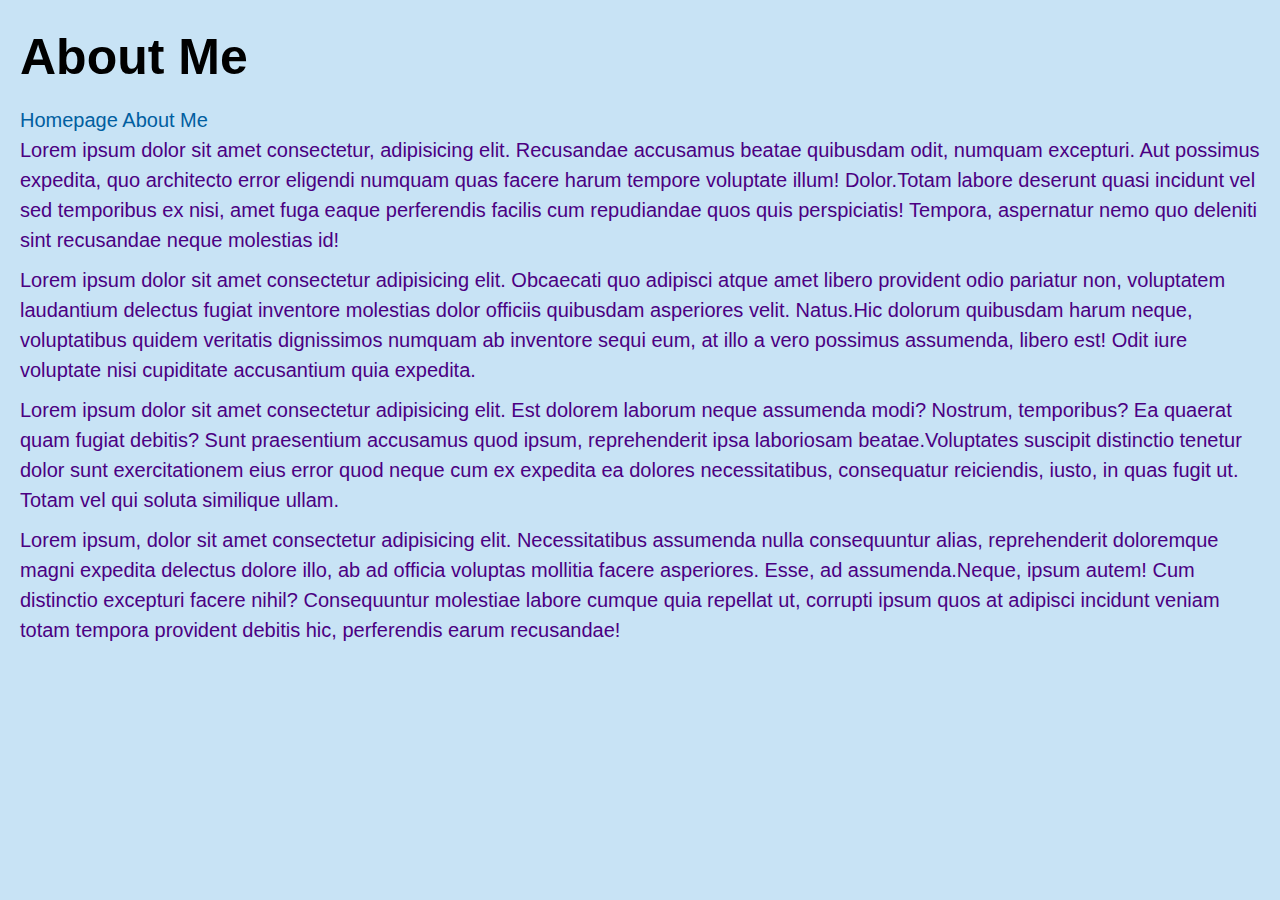
==== about.html @ 1339055d "Here is another commit" ====
<!DOCTYPE html>
<html lang="en">
<head>
    <!--Teckenuppsättning-->
    <meta charset="UTF-8">
    <!--Compatable with Internet Explorer-->
    <meta http-equiv="X-UA-Compatible" content="IE=edge">
    <!--Mobil visning föredras-->
    <meta name="viewport" content="width=device-width, initial-scale=1.0">
    <title>About Me</title>
    <link rel="stylesheet" href="style.css">
</head>
<body>
    <h1>About Me</h1>
    <a href="index.html">Homepage</a>
    <a href="about.html">About Me</a>

    <p><span>Lorem ipsum dolor sit amet consectetur, adipisicing elit. Recusandae accusamus beatae quibusdam odit, numquam excepturi. Aut possimus expedita, quo architecto error eligendi numquam quas facere harum tempore voluptate illum! Dolor.</span><span>Totam labore deserunt quasi incidunt vel sed temporibus ex nisi, amet fuga eaque perferendis facilis cum repudiandae quos quis perspiciatis! Tempora, aspernatur nemo quo deleniti sint recusandae neque molestias id!</span></p>
    <p><span>Lorem ipsum dolor sit amet consectetur adipisicing elit. Obcaecati quo adipisci atque amet libero provident odio pariatur non, voluptatem laudantium delectus fugiat inventore molestias dolor officiis quibusdam asperiores velit. Natus.</span><span>Hic dolorum quibusdam harum neque, voluptatibus quidem veritatis dignissimos numquam ab inventore sequi eum, at illo a vero possimus assumenda, libero est! Odit iure voluptate nisi cupiditate accusantium quia expedita.</span></p>
    <p><span>Lorem ipsum dolor sit amet consectetur adipisicing elit. Est dolorem laborum neque assumenda modi? Nostrum, temporibus? Ea quaerat quam fugiat debitis? Sunt praesentium accusamus quod ipsum, reprehenderit ipsa laboriosam beatae.</span><span>Voluptates suscipit distinctio tenetur dolor sunt exercitationem eius error quod neque cum ex expedita ea dolores necessitatibus, consequatur reiciendis, iusto, in quas fugit ut. Totam vel qui soluta similique ullam.</span></p>
    <p><span>Lorem ipsum, dolor sit amet consectetur adipisicing elit. Necessitatibus assumenda nulla consequuntur alias, reprehenderit doloremque magni expedita delectus dolore illo, ab ad officia voluptas mollitia facere asperiores. Esse, ad assumenda.</span><span>Neque, ipsum autem! Cum distinctio excepturi facere nihil? Consequuntur molestiae labore cumque quia repellat ut, corrupti ipsum quos at adipisci incidunt veniam totam tempora provident debitis hic, perferendis earum recusandae!</span></p>
</body>
</html>
---- style.css ----
/*Styling a whole element*/
body {
    font-family: Arial, Helvetica, sans-serif;
    font-size: 20px;
    line-height: 1.5;
    margin-left: 20px;
    padding: 0;
    background-color: rgb(200, 227, 245);
}

h1 {
    font-size: 50px;
    margin-top: 20px;
    margin-bottom: 10px;
}

h2 {
    font-size: 30px;
    margin-top: 20px;
    margin-bottom: 10px;
}

p {
    margin-top: 0;
    margin-bottom: 10px;
}

.lorem {
    color:darkorchid;
} 

#lorem {
    color: lightsalmon;
}

.double.class-name {
    color: forestgreen;
    font-size: 18px;
}

a {
    color: #015ea0;
    text-decoration: none;
}

a:hover {
    text-decoration: underline;
}

p span {
    color: indigo;
}
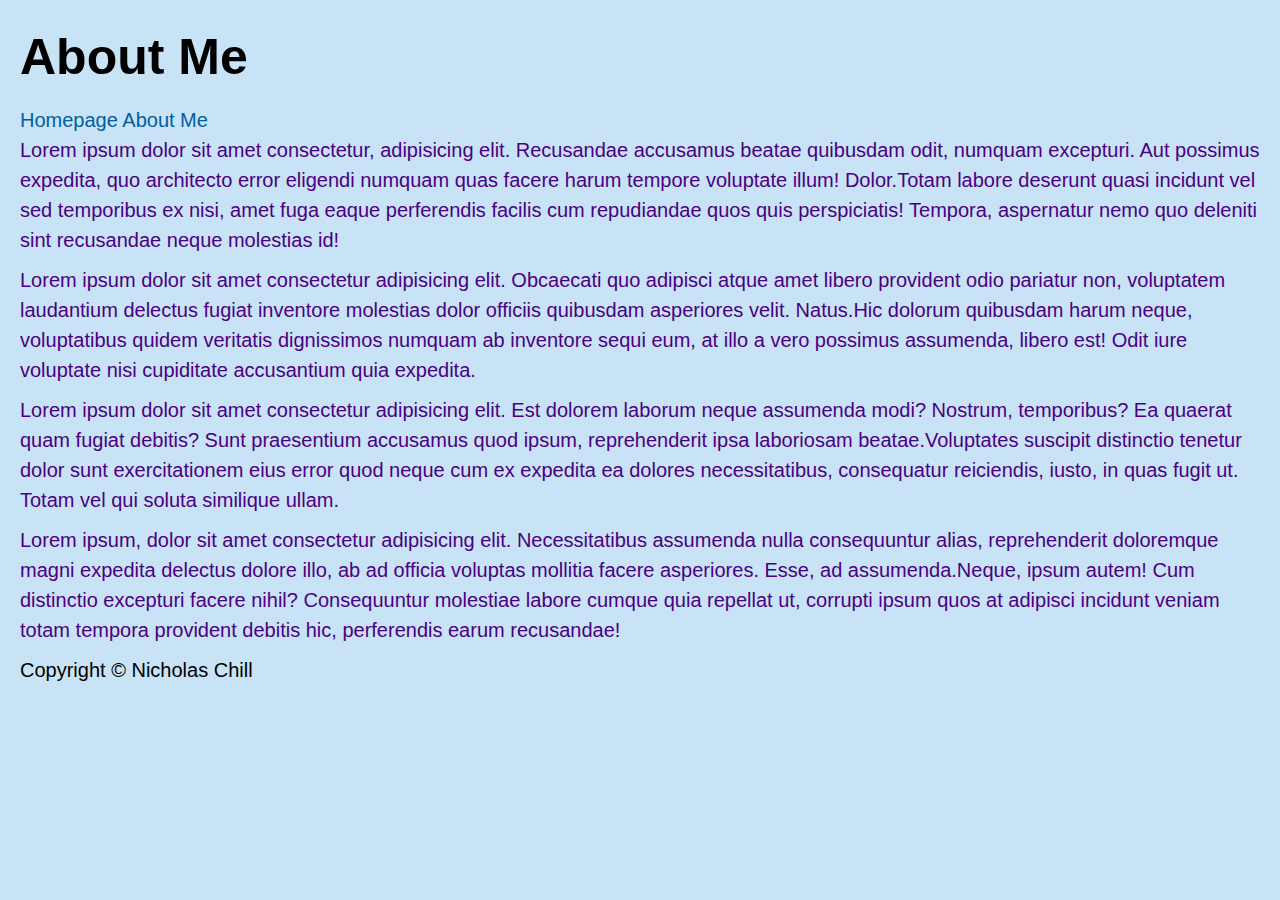
==== commit 5b24a76e: "One more for the books" ====
--- a/about.html
+++ b/about.html
@@ -19,5 +19,6 @@
     <p><span>Lorem ipsum dolor sit amet consectetur adipisicing elit. Obcaecati quo adipisci atque amet libero provident odio pariatur non, voluptatem laudantium delectus fugiat inventore molestias dolor officiis quibusdam asperiores velit. Natus.</span><span>Hic dolorum quibusdam harum neque, voluptatibus quidem veritatis dignissimos numquam ab inventore sequi eum, at illo a vero possimus assumenda, libero est! Odit iure voluptate nisi cupiditate accusantium quia expedita.</span></p>
     <p><span>Lorem ipsum dolor sit amet consectetur adipisicing elit. Est dolorem laborum neque assumenda modi? Nostrum, temporibus? Ea quaerat quam fugiat debitis? Sunt praesentium accusamus quod ipsum, reprehenderit ipsa laboriosam beatae.</span><span>Voluptates suscipit distinctio tenetur dolor sunt exercitationem eius error quod neque cum ex expedita ea dolores necessitatibus, consequatur reiciendis, iusto, in quas fugit ut. Totam vel qui soluta similique ullam.</span></p>
     <p><span>Lorem ipsum, dolor sit amet consectetur adipisicing elit. Necessitatibus assumenda nulla consequuntur alias, reprehenderit doloremque magni expedita delectus dolore illo, ab ad officia voluptas mollitia facere asperiores. Esse, ad assumenda.</span><span>Neque, ipsum autem! Cum distinctio excepturi facere nihil? Consequuntur molestiae labore cumque quia repellat ut, corrupti ipsum quos at adipisci incidunt veniam totam tempora provident debitis hic, perferendis earum recusandae!</span></p>
+    <p>Copyright &copy; Nicholas Chill</p>
 </body>
 </html>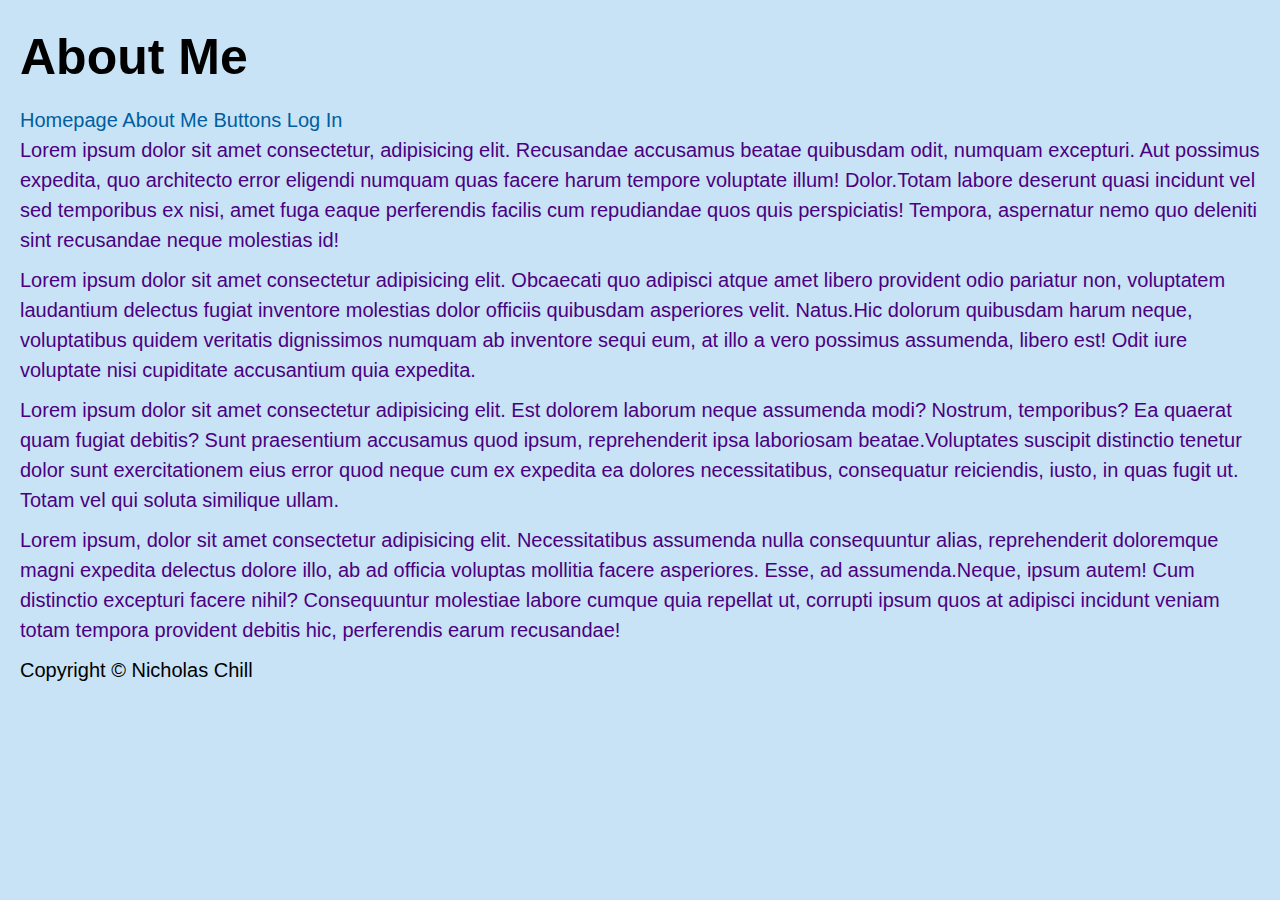
==== commit 003ba07e: "once again another commit" ====
--- a/about.html
+++ b/about.html
@@ -14,6 +14,8 @@
     <h1>About Me</h1>
     <a href="index.html">Homepage</a>
     <a href="about.html">About Me</a>
+    <a href="buttons.html">Buttons</a>
+    <a href="login.html">Log In</a>
 
     <p><span>Lorem ipsum dolor sit amet consectetur, adipisicing elit. Recusandae accusamus beatae quibusdam odit, numquam excepturi. Aut possimus expedita, quo architecto error eligendi numquam quas facere harum tempore voluptate illum! Dolor.</span><span>Totam labore deserunt quasi incidunt vel sed temporibus ex nisi, amet fuga eaque perferendis facilis cum repudiandae quos quis perspiciatis! Tempora, aspernatur nemo quo deleniti sint recusandae neque molestias id!</span></p>
     <p><span>Lorem ipsum dolor sit amet consectetur adipisicing elit. Obcaecati quo adipisci atque amet libero provident odio pariatur non, voluptatem laudantium delectus fugiat inventore molestias dolor officiis quibusdam asperiores velit. Natus.</span><span>Hic dolorum quibusdam harum neque, voluptatibus quidem veritatis dignissimos numquam ab inventore sequi eum, at illo a vero possimus assumenda, libero est! Odit iure voluptate nisi cupiditate accusantium quia expedita.</span></p>
--- a/style.css
+++ b/style.css
@@ -49,4 +49,14 @@
 
 p span {
     color: indigo;
+    font-size: 25;
+}
+
+lable {
+    display: block;
+}
+
+input,
+label {
+    margin: 0.4rem 0;
 }